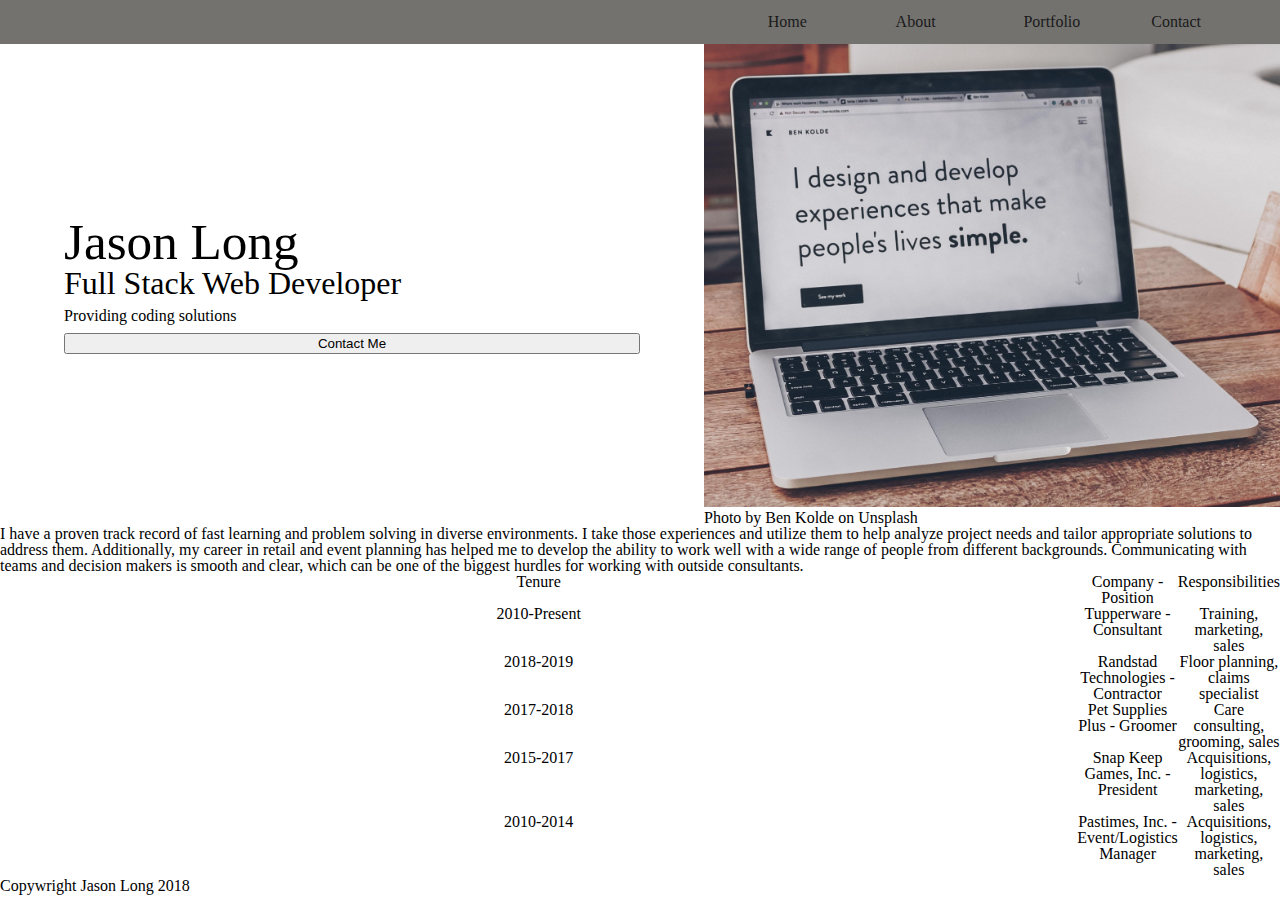
==== index.html @ b5f709b8 "Finished first pass of content addition and initial markup." ====
<!doctype html>

<html lang="en">
<head>
  <meta charset="utf-8">
  <meta name="viewport" content="width=device-width, initial-scale=1.0">
  <meta http-equiv="X-UA-Compatible" content="ie=edge">
  <title>My Resume</title>

  <link rel="stylesheet" href="css/index.css">

  <!--[if lt IE 9]>
    <script src="https://cdnjs.cloudflare.com/ajax/libs/html5shiv/3.7.3/html5shiv.js"></script>
  <![endif]-->
</head>

<body>
  <div class="navigation-container">
    <nav class="navigation">
      <a href="#">Home</a>
      <a href="#">About</a>
      <a href="#">Portfolio</a>
      <a href="#">Contact</a>
    </nav>
  </div>

  <div class="top-content">
    <div class="my-info">
      <h1>Jason Long</h1>
      <h2>Full Stack Web Developer</h2>
      <p>Providing coding solutions</p>
      <button>Contact Me</button>
    </div>
    <div>
      <img src="/img/laptop.jpg" alt="Laptop on a desk, Photo by Ben Kolde on Unsplash">   
      <p>Photo by Ben Kolde on Unsplash</p>
    </div> 
  </div>
  
  <div class="about-me">
    <p>I have a proven track record of fast learning and problem solving in diverse environments. I take those experiences and utilize them to help analyze project needs and tailor appropriate solutions to address them.

    Additionally, my career in retail and event planning has helped me to develop the ability to work well with a wide range of people from different backgrounds. Communicating with teams and decision makers is smooth and clear, which can be one of the biggest hurdles for working with outside consultants.
    </p>
  </div>

  <div class="work-history">
      <table>
        <tr>
          <th>Tenure</th>
          <th>Company - Position</th>
          <th>Responsibilities</th>
        </tr>
        <tr>
          <th>2010-Present</th>
          <th>Tupperware - Consultant</th>
          <th>Training, marketing, sales</th>
        </tr>
        <tr>
          <th>2018-2019</th>
          <th>Randstad Technologies - Contractor</th>
          <th>Floor planning, claims specialist</th>
        </tr>
        <tr>
          <th>2017-2018</th>
          <th>Pet Supplies Plus - Groomer</th>
          <th>Care consulting, grooming, sales</th>
        </tr>
        <tr>
          <th>2015-2017</th>
          <th>Snap Keep Games, Inc. - President</th>
          <th>Acquisitions, logistics, marketing, sales</th>
        </tr>
        <tr>
          <th>2010-2014</th>
          <th>Pastimes, Inc. - Event/Logistics Manager</th>
          <th>Acquisitions, logistics, marketing, sales</th>
        </tr>
      </table>
  </div>

  <footer>
    <p>Copywright Jason Long 2018</p>
  </footer>
</body>


</html>
---- css/index.css ----
/* http://meyerweb.com/eric/tools/css/reset/ 
   v2.0 | 20110126
   License: none (public domain)
*/
/*Variables*/
html,
body,
div,
span,
applet,
object,
iframe,
h1,
h2,
h3,
h4,
h5,
h6,
p,
blockquote,
pre,
a,
abbr,
acronym,
address,
big,
cite,
code,
del,
dfn,
em,
img,
ins,
kbd,
q,
s,
samp,
small,
strike,
strong,
sub,
sup,
tt,
var,
b,
u,
i,
center,
dl,
dt,
dd,
ol,
ul,
li,
fieldset,
form,
label,
legend,
table,
caption,
tbody,
tfoot,
thead,
tr,
th,
td,
article,
aside,
canvas,
details,
embed,
figure,
figcaption,
footer,
header,
hgroup,
menu,
nav,
output,
ruby,
section,
summary,
time,
mark,
audio,
video {
  margin: 0;
  padding: 0;
  border: 0;
  font-size: 100%;
  font: inherit;
  vertical-align: baseline;
}
/* HTML5 display-role reset for older browsers */
article,
aside,
details,
figcaption,
figure,
footer,
header,
hgroup,
menu,
nav,
section {
  display: block;
}
body {
  line-height: 1;
}
ol,
ul {
  list-style: none;
}
blockquote,
q {
  quotes: none;
}
blockquote:before,
blockquote:after,
q:before,
q:after {
  content: '';
  content: none;
}
table {
  border-collapse: collapse;
  border-spacing: 0;
}
/* Set every element's box-sizing to border-box and width */
* {
  box-sizing: border-box;
  width: 100%;
}
html,
body {
  height: 100%;
}
/*Nav*/
.navigation-container {
  display: flex;
}
.navigation-container .navigation {
  display: flex;
  border: #73726f 1px solid;
  padding: 1% 0;
  background-color: #73726f;
  width: 100%;
  justify-content: flex-end;
}
.navigation-container .navigation a {
  text-decoration: none;
  color: #1a1a1a;
  width: 10%;
}
.top-content {
  display: flex;
}
.top-content div {
  width: 45%;
}
.top-content .my-info {
  margin: auto;
}
.top-content .my-info h1 {
  font-size: 3.2rem;
}
.top-content .my-info h2 {
  font-size: 2rem;
}
.top-content .my-info p {
  padding: 1.5% 0;
}
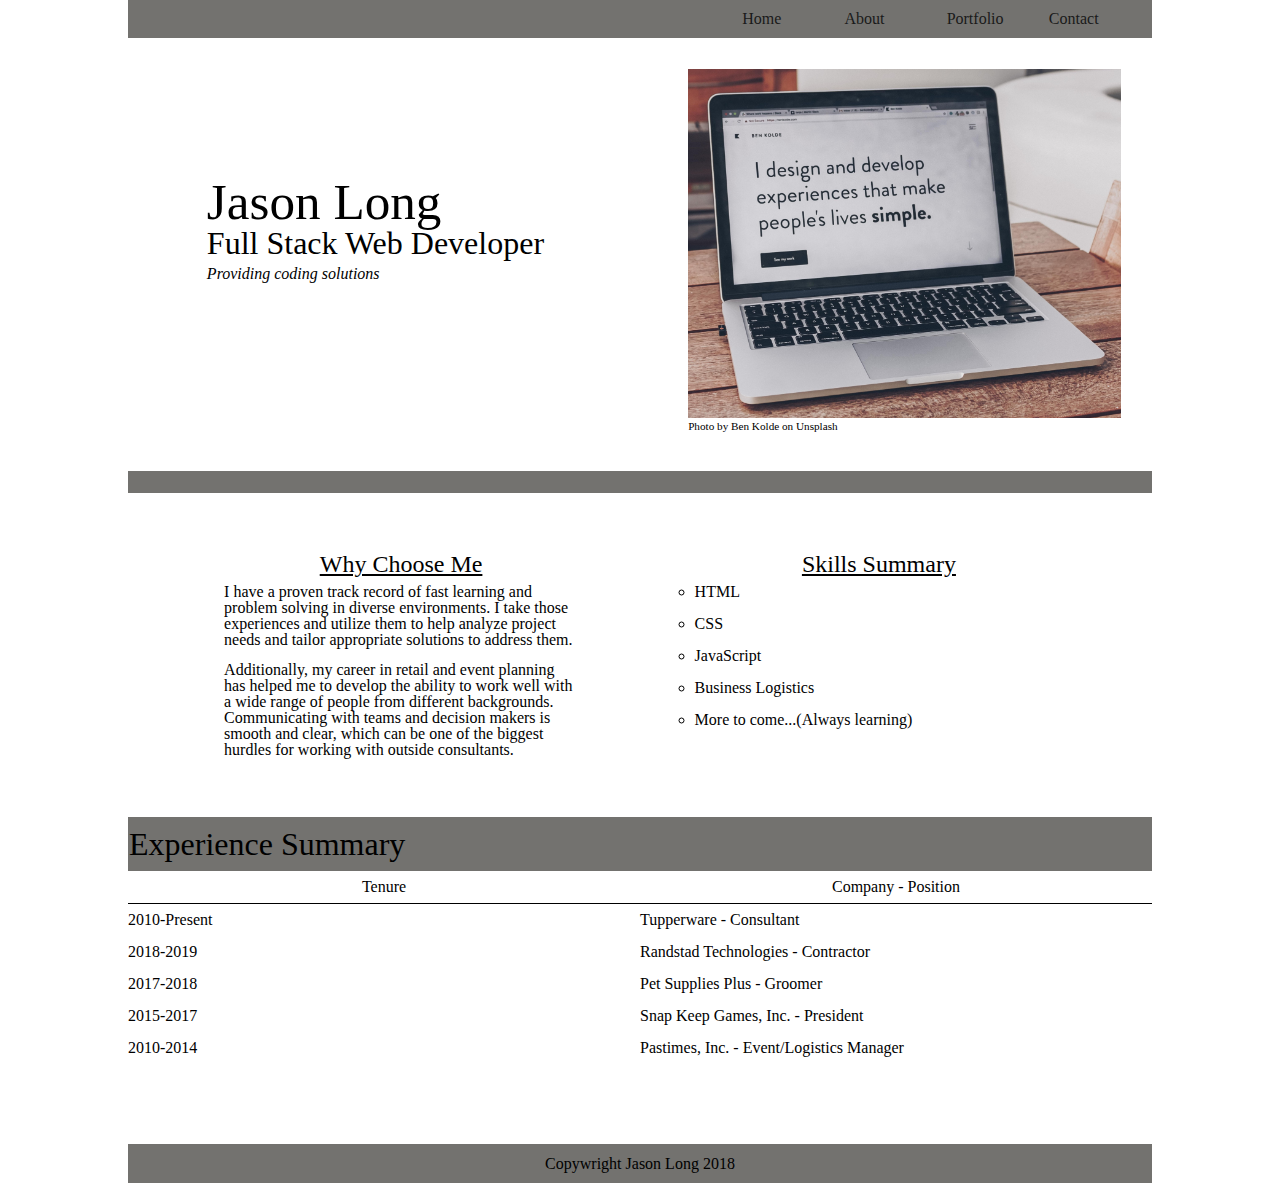
==== commit deeb07f9: "Added contact page" ====
--- a/index.html
+++ b/index.html
@@ -15,6 +15,8 @@
 </head>
 
 <body>
+  <div class="container">
+
   <div class="navigation-container">
     <nav class="navigation">
       <a href="#">Home</a>
@@ -28,53 +30,63 @@
     <div class="my-info">
       <h1>Jason Long</h1>
       <h2>Full Stack Web Developer</h2>
-      <p>Providing coding solutions</p>
-      <button>Contact Me</button>
+      <p class="tag-line">Providing coding solutions</p>
     </div>
-    <div>
+
+    <div class="photo-container">
       <img src="/img/laptop.jpg" alt="Laptop on a desk, Photo by Ben Kolde on Unsplash">   
       <p>Photo by Ben Kolde on Unsplash</p>
     </div> 
   </div>
-  
-  <div class="about-me">
-    <p>I have a proven track record of fast learning and problem solving in diverse environments. I take those experiences and utilize them to help analyze project needs and tailor appropriate solutions to address them.
 
-    Additionally, my career in retail and event planning has helped me to develop the ability to work well with a wide range of people from different backgrounds. Communicating with teams and decision makers is smooth and clear, which can be one of the biggest hurdles for working with outside consultants.
-    </p>
+  <div><hr></div>
+
+  <div class="pers-summary">
+    <div class="about-me">
+        <h3>Why Choose Me</h3>
+        <p>I have a proven track record of fast learning and problem solving in diverse environments. I take those experiences and utilize them to help analyze project needs and tailor appropriate solutions to address them.</p>
+    
+        <p>Additionally, my career in retail and event planning has helped me to develop the ability to work well with a wide range of people from different backgrounds. Communicating with teams and decision makers is smooth and clear, which can be one of the biggest hurdles for working with outside consultants.
+        </p>
+      </div>
+      <div class="tech-skills">
+        <h3>Skills Summary</h3>
+        <ul>
+          <li>HTML</li>
+          <li>CSS</li>
+          <li>JavaScript</li>
+          <li>Business Logistics</li>
+          <li>More to come...(Always learning)</li>
+        </ul>
+      </div>
   </div>
 
-  <div class="work-history">
+    <div class="work-history">
+      <h2>Experience Summary</h2>
       <table>
-        <tr>
+        <tr class="table-header">
           <th>Tenure</th>
           <th>Company - Position</th>
-          <th>Responsibilities</th>
         </tr>
         <tr>
-          <th>2010-Present</th>
-          <th>Tupperware - Consultant</th>
-          <th>Training, marketing, sales</th>
+          <td>2010-Present</td>
+          <td>Tupperware - Consultant</td>
         </tr>
         <tr>
-          <th>2018-2019</th>
-          <th>Randstad Technologies - Contractor</th>
-          <th>Floor planning, claims specialist</th>
+          <td>2018-2019</td>
+          <td>Randstad Technologies - Contractor</td>
         </tr>
         <tr>
-          <th>2017-2018</th>
-          <th>Pet Supplies Plus - Groomer</th>
-          <th>Care consulting, grooming, sales</th>
+          <td>2017-2018</td>
+          <td>Pet Supplies Plus - Groomer</td>
         </tr>
         <tr>
-          <th>2015-2017</th>
-          <th>Snap Keep Games, Inc. - President</th>
-          <th>Acquisitions, logistics, marketing, sales</th>
+          <td>2015-2017</td>
+          <td>Snap Keep Games, Inc. - President</td>
         </tr>
         <tr>
-          <th>2010-2014</th>
-          <th>Pastimes, Inc. - Event/Logistics Manager</th>
-          <th>Acquisitions, logistics, marketing, sales</th>
+          <td>2010-2014</td>
+          <td>Pastimes, Inc. - Event/Logistics Manager</td>
         </tr>
       </table>
   </div>
@@ -82,6 +94,8 @@
   <footer>
     <p>Copywright Jason Long 2018</p>
   </footer>
+  
+  </div>
 </body>
 
 
--- a/css/index.css
+++ b/css/index.css
@@ -136,16 +136,30 @@
 body {
   height: 100%;
 }
+h1 {
+  font-size: 3.2rem;
+}
+h2 {
+  font-size: 2rem;
+}
+h3 {
+  font-size: 1.5rem;
+}
+.container {
+  width: 80%;
+  margin: auto;
+}
+/*Transition Formatting*/
 /*Nav*/
 .navigation-container {
   display: flex;
+  border: #73726f 1px solid;
+  padding: 1% 0;
+  background-color: #73726f;
+  width: 100%;
 }
 .navigation-container .navigation {
   display: flex;
-  border: #73726f 1px solid;
-  padding: 1% 0;
-  background-color: #73726f;
-  width: 100%;
   justify-content: flex-end;
 }
 .navigation-container .navigation a {
@@ -155,19 +169,81 @@
 }
 .top-content {
   display: flex;
-}
-.top-content div {
+  padding: 3%;
+}
+.top-content .my-info,
+.top-content .photo-container {
   width: 45%;
+}
+.top-content .tag-line {
+  padding: 1.5% 0 10% 0;
+  font-style: italic;
 }
 .top-content .my-info {
   margin: auto;
 }
-.top-content .my-info h1 {
-  font-size: 3.2rem;
-}
-.top-content .my-info h2 {
-  font-size: 2rem;
-}
-.top-content .my-info p {
-  padding: 1.5% 0;
-}
+.top-content .my-info .about-me {
+  border: 1px solid black;
+}
+.top-content .photo-container p {
+  font-size: 0.7rem;
+}
+hr {
+  border: #73726f 1px solid;
+  padding: 1% 0;
+  background-color: #73726f;
+  width: 100%;
+}
+.pers-summary {
+  display: flex;
+  justify-content: space-evenly;
+}
+.pers-summary h3 {
+  text-align: center;
+  text-decoration: underline;
+}
+.pers-summary .about-me,
+.pers-summary .tech-skills {
+  width: 40%;
+  padding: 5% 2%;
+}
+.pers-summary .about-me p,
+.pers-summary .tech-skills p {
+  width: 100%;
+  margin: auto;
+  padding: 2%;
+}
+.pers-summary .about-me ul,
+.pers-summary .tech-skills ul {
+  list-style-type: circle;
+}
+.pers-summary .about-me ul li,
+.pers-summary .tech-skills ul li {
+  line-height: 2rem;
+}
+.work-history {
+  padding-bottom: 5rem;
+}
+.work-history h2 {
+  border: #73726f 1px solid;
+  padding: 1% 0;
+  background-color: #73726f;
+  width: 100%;
+}
+tr {
+  line-height: 2rem;
+}
+.table-header {
+  border-bottom: 1px black solid;
+}
+th,
+td {
+  width: 20%;
+}
+footer {
+  border: #73726f 1px solid;
+  padding: 1% 0;
+  background-color: #73726f;
+  width: 100%;
+  text-align: center;
+}
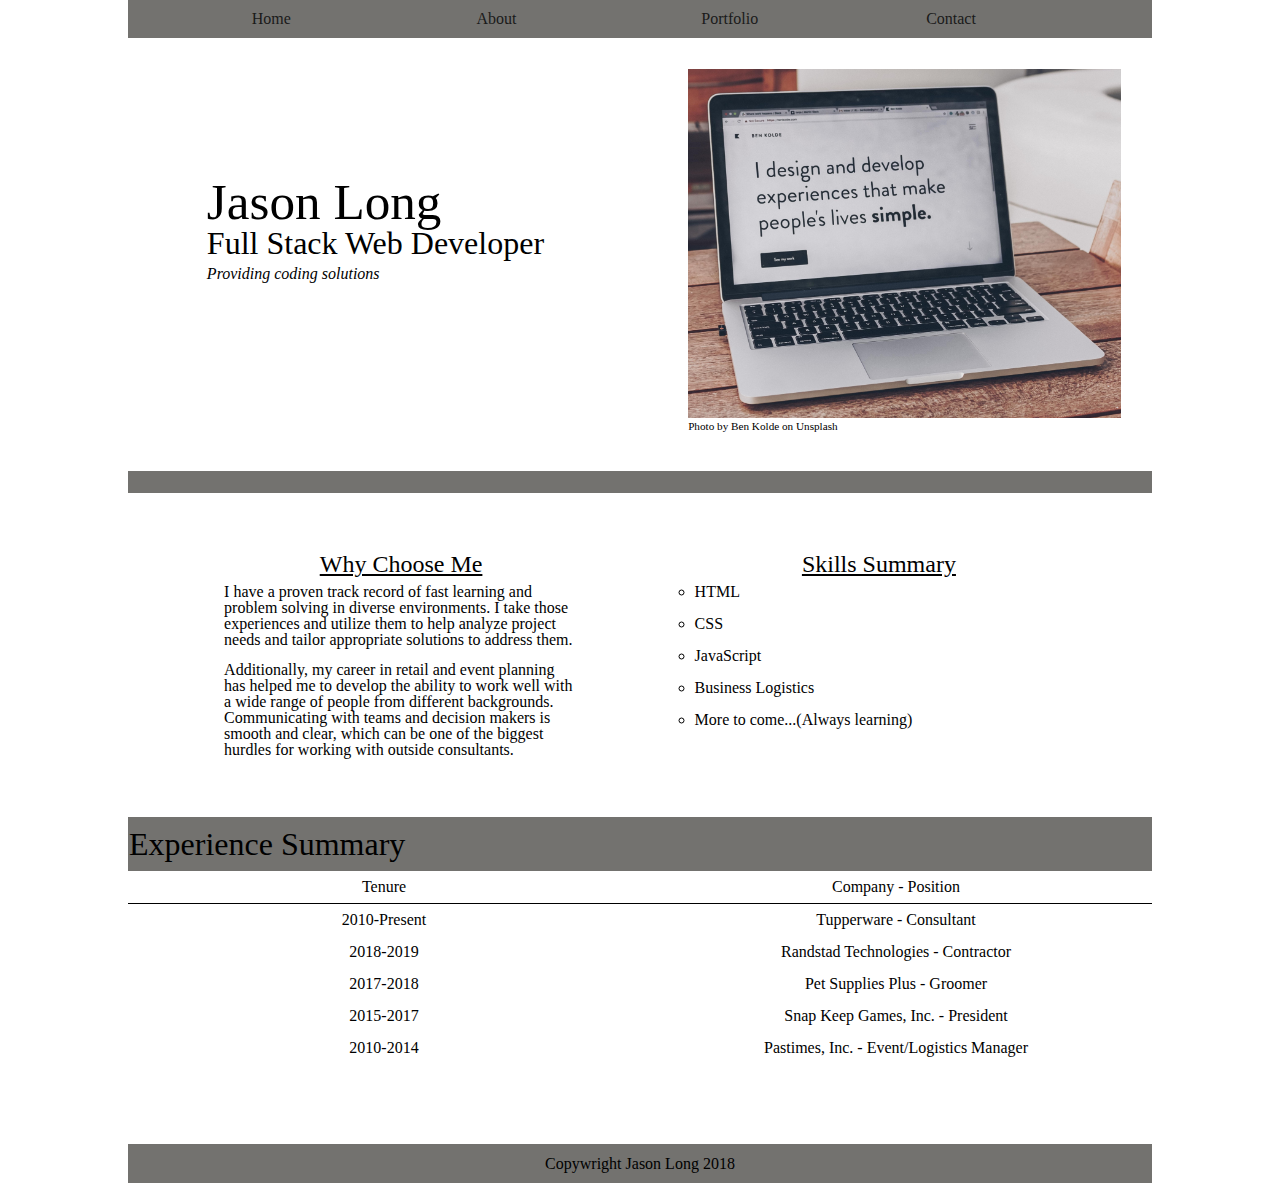
==== commit 982712a1: "Formatted contact page" ====
--- a/index.html
+++ b/index.html
@@ -19,10 +19,10 @@
 
   <div class="navigation-container">
     <nav class="navigation">
-      <a href="#">Home</a>
+      <a href="index.html">Home</a>
       <a href="#">About</a>
       <a href="#">Portfolio</a>
-      <a href="#">Contact</a>
+      <a href="contact.html">Contact</a>
     </nav>
   </div>
 
--- a/css/index.css
+++ b/css/index.css
@@ -132,6 +132,7 @@
   box-sizing: border-box;
   width: 100%;
 }
+/*Global Rules*/
 html,
 body {
   height: 100%;
@@ -149,23 +150,23 @@
   width: 80%;
   margin: auto;
 }
-/*Transition Formatting*/
-/*Nav*/
-.navigation-container {
-  display: flex;
-  border: #73726f 1px solid;
-  padding: 1% 0;
-  background-color: #73726f;
-  width: 100%;
-}
-.navigation-container .navigation {
-  display: flex;
-  justify-content: flex-end;
-}
-.navigation-container .navigation a {
+a {
   text-decoration: none;
   color: #1a1a1a;
   width: 10%;
+}
+/*Add-Ins*/
+/*Nav*/
+.navigation-container {
+  display: flex;
+  border: #73726f 1px solid;
+  padding: 1% 0;
+  background-color: #73726f;
+  width: 100%;
+}
+.navigation-container .navigation {
+  display: flex;
+  justify-content: space-evenly;
 }
 .top-content {
   display: flex;
@@ -239,6 +240,7 @@
 th,
 td {
   width: 20%;
+  text-align: center;
 }
 footer {
   border: #73726f 1px solid;
@@ -247,3 +249,33 @@
   width: 100%;
   text-align: center;
 }
+/*Contact Page*/
+.contact {
+  display: flex;
+  justify-content: space-evenly;
+  padding: 5%;
+}
+.contact .contact-header {
+  margin: auto;
+  padding: 2%;
+  text-align: center;
+}
+.contact .contact-header p {
+  padding: 2%;
+  width: 70%;
+  margin: auto;
+}
+.contact .contact-info {
+  line-height: 2rem;
+}
+.social {
+  display: flex;
+  justify-content: space-evenly;
+  padding-bottom: 5%;
+}
+.social div {
+  width: 20%;
+}
+.social div .fab {
+  width: 15%;
+}
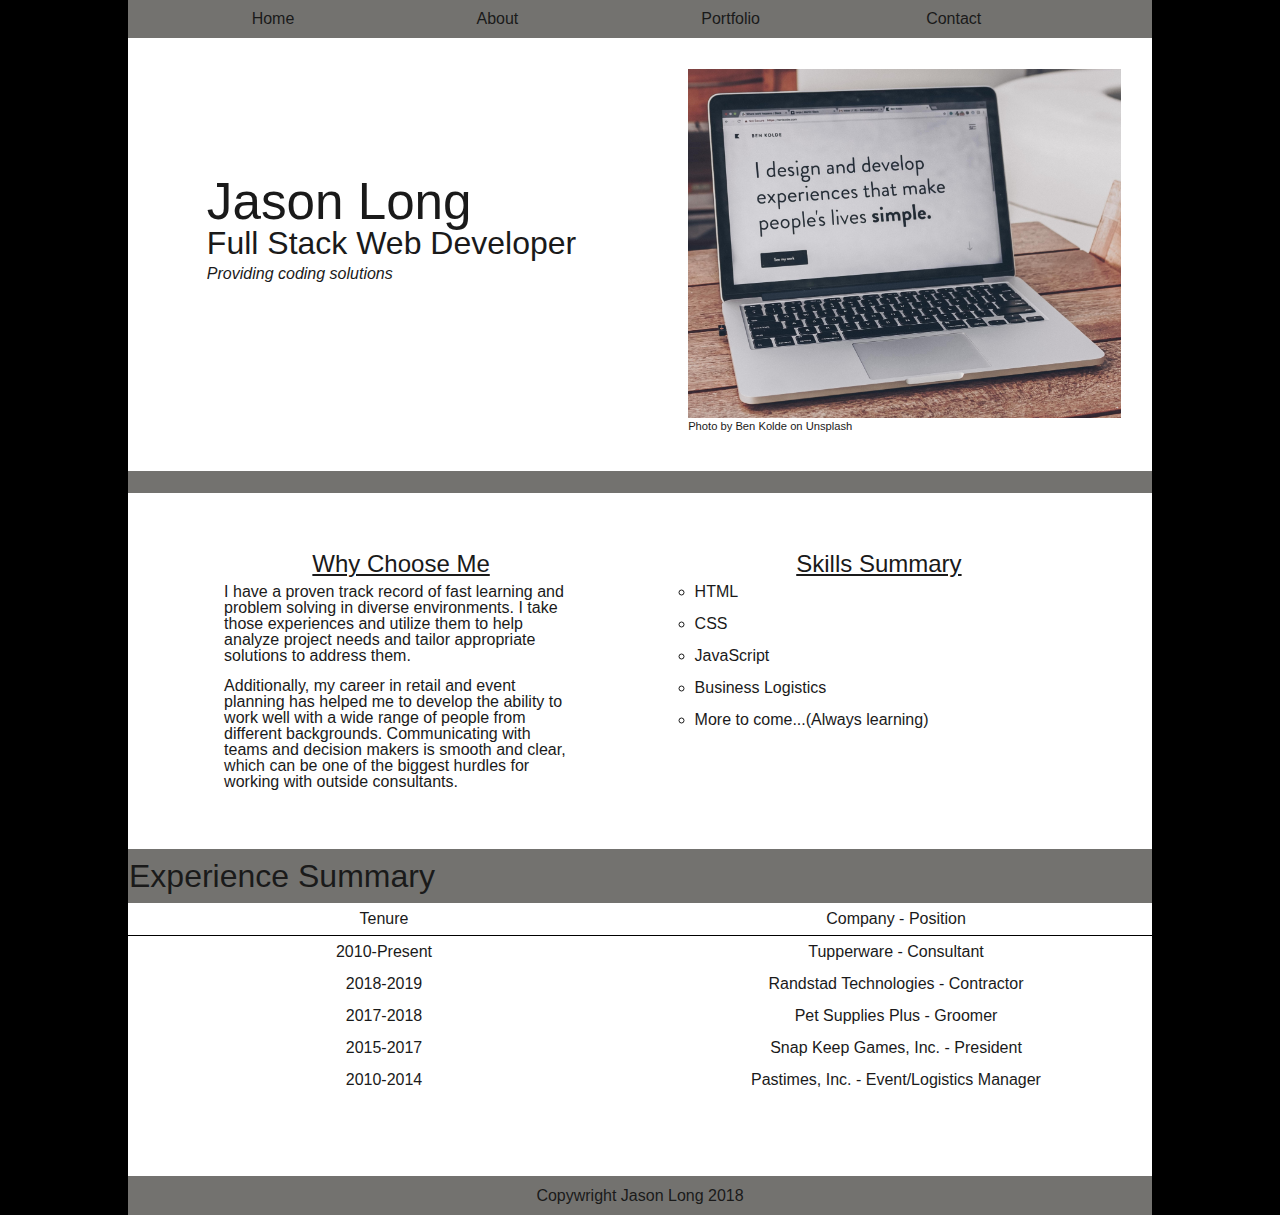
==== commit aced4468: "Completed mobile media querie for 500px" ====
--- a/index.html
+++ b/index.html
@@ -21,7 +21,7 @@
     <nav class="navigation">
       <a href="index.html">Home</a>
       <a href="#">About</a>
-      <a href="#">Portfolio</a>
+      <a href="https://jlong5795.github.io/portfolio-website/">Portfolio</a>
       <a href="contact.html">Contact</a>
     </nav>
   </div>
--- a/css/index.css
+++ b/css/index.css
@@ -146,9 +146,15 @@
 h3 {
   font-size: 1.5rem;
 }
+body {
+  background-color: black;
+  font-family: 'Oswald', sans-serif;
+}
 .container {
   width: 80%;
   margin: auto;
+  background-color: white;
+  color: #1a1a1a;
 }
 a {
   text-decoration: none;
@@ -189,6 +195,16 @@
 .top-content .photo-container p {
   font-size: 0.7rem;
 }
+@media (max-width: 500px) {
+  .top-content .my-info {
+    width: 100%;
+    text-align: center;
+    padding-top: 3%;
+  }
+  .top-content .photo-container {
+    display: none;
+  }
+}
 hr {
   border: #73726f 1px solid;
   padding: 1% 0;
@@ -222,6 +238,23 @@
 .pers-summary .tech-skills ul li {
   line-height: 2rem;
 }
+@media (max-width: 500px) {
+  .pers-summary {
+    flex-direction: column;
+  }
+  .pers-summary h3 {
+    padding-bottom: 1rem;
+  }
+  .pers-summary .about-me,
+  .pers-summary .tech-skills {
+    width: 100%;
+  }
+  .pers-summary ul {
+    widows: 90%;
+    margin: auto;
+    text-align: center;
+  }
+}
 .work-history {
   padding-bottom: 5rem;
 }
@@ -260,6 +293,9 @@
   padding: 2%;
   text-align: center;
 }
+.contact .contact-header h2 {
+  text-decoration: underline;
+}
 .contact .contact-header p {
   padding: 2%;
   width: 70%;
@@ -268,6 +304,19 @@
 .contact .contact-info {
   line-height: 2rem;
 }
+@media (max-width: 500px) {
+  .contact {
+    flex-direction: column;
+  }
+  .contact h2 {
+    padding-bottom: 1rem;
+  }
+  .contact .contact-header,
+  .contact .contact-info {
+    padding: 5%;
+    text-align: center;
+  }
+}
 .social {
   display: flex;
   justify-content: space-evenly;
